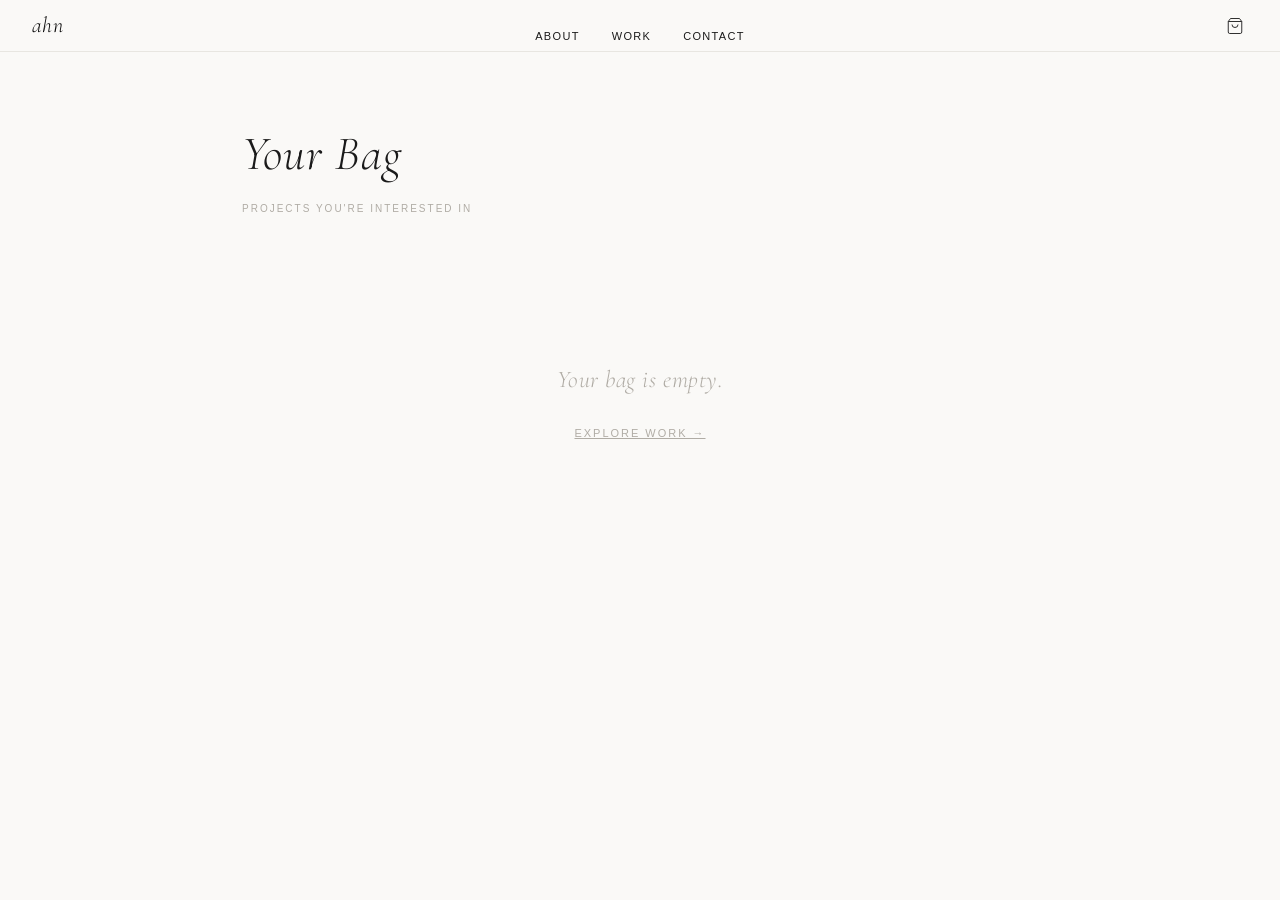
==== pages/cart.html @ a7879536 "Add files via upload" ====
<!DOCTYPE html>
<html lang="en">
<head>
  <meta charset="UTF-8" />
  <meta name="viewport" content="width=device-width, initial-scale=1.0" />
  <title>Bag — Olivia Ahn</title>
  <link rel="stylesheet" href="../css/style.css" />
</head>
<body>

  <!-- ============================================================
       HEADER
       ============================================================ -->
  <header id="site-header">
    <div class="header-logo">
      <a href="../index.html" aria-label="Home">ahn</a>
    </div>

    <nav>
      <ul class="header-nav">
        <li><a href="../index.html#about">About</a></li>
        <li><a href="../index.html#projects">Work</a></li>
        <li><a href="cart.html">Contact</a></li>
      </ul>
    </nav>

    <div class="header-icons">
      <a href="cart.html" class="header-icon-btn" aria-label="Shopping bag">
        <svg viewBox="0 0 24 24" fill="none" stroke="currentColor" xmlns="http://www.w3.org/2000/svg">
          <path d="M6 2L3 6v14a2 2 0 002 2h14a2 2 0 002-2V6l-3-4z"/>
          <line x1="3" y1="6" x2="21" y2="6"/>
          <path d="M16 10a4 4 0 01-8 0"/>
        </svg>
        <span class="cart-badge" id="cart-badge">0</span>
      </a>
    </div>
  </header>

  <!-- ============================================================
       CART PAGE CONTENT
       ============================================================ -->
  <main class="page-content">
    <div class="cart-page">

      <h1 class="cart-page-title">Your Bag</h1>
      <p class="cart-page-subtitle">Projects you're interested in</p>

      <!-- Cart items list — rendered by cart.js -->
      <div id="cart-items-container"></div>

      <!-- Email suggestion box — rendered by cart.js -->
      <div id="email-suggestion-container"></div>

      <!-- Checkout button -->
      <div id="checkout-container"></div>

    </div>
  </main>

  <!-- ── Scripts ── -->
  <script src="../js/data.js"></script>
  <script src="../js/cart.js"></script>
  <script src="../js/cart-page.js"></script>
</body>
</html>
---- css/style.css ----
/* ============================================================
   style.css — Global styles for Olivia Ahn Portfolio
   Fashion brand aesthetic: chic, minimal, editorial
   ============================================================ */

/* ── Google Fonts ── */
@import url('https://fonts.googleapis.com/css2?family=Cormorant+Garamond:ital,wght@0,300;0,400;0,500;1,300;1,400&family=Helvetica+Neue:wght@300;400&display=swap');

/* ── CSS Variables ── */
:root {
  --black: #0a0a0a;
  --white: #faf9f7;
  --warm-gray: #e8e6e1;
  --mid-gray: #b0aca5;
  --light-gray: #f2f0ec;
  --text: #1a1a1a;
  --text-light: #7a7570;
  --accent: #1a1a1a;

  --font-display: 'Cormorant Garamond', Georgia, serif;
  --font-body: 'Helvetica Neue', Helvetica, Arial, sans-serif;

  --header-h: 52px;
  --transition: 0.35s cubic-bezier(0.25, 0.46, 0.45, 0.94);
  --max-w: 1280px;
}

/* ── Reset ── */
*, *::before, *::after { box-sizing: border-box; margin: 0; padding: 0; }

html { scroll-behavior: smooth; }

body {
  font-family: var(--font-body);
  background: var(--white);
  color: var(--text);
  font-size: 13px;
  letter-spacing: 0.04em;
  line-height: 1.6;
  -webkit-font-smoothing: antialiased;
}

a { color: inherit; text-decoration: none; }
button { cursor: pointer; border: none; background: none; font-family: var(--font-body); }
img { display: block; width: 100%; object-fit: cover; }

/* ============================================================
   HEADER
   ============================================================ */
#site-header {
  position: fixed;
  top: 0; left: 0; right: 0;
  z-index: 100;
  height: var(--header-h);
  background: var(--white);
  border-bottom: 1px solid var(--warm-gray);
  display: flex;
  align-items: center;
  justify-content: space-between;
  padding: 0 32px;
}

/* Logo (left) */
.header-logo a {
  font-family: var(--font-display);
  font-size: 22px;
  font-weight: 300;
  font-style: italic;
  letter-spacing: 0.02em;
  color: var(--black);
}

/* Nav (center) */
.header-nav {
  display: flex;
  gap: 32px;
  list-style: none;
  position: absolute;
  left: 50%;
  transform: translateX(-50%);
}

.header-nav a {
  font-size: 11px;
  letter-spacing: 0.12em;
  text-transform: uppercase;
  color: var(--text);
  transition: color var(--transition);
}
.header-nav a:hover { color: var(--mid-gray); }

/* Icons (right) */
.header-icons {
  display: flex;
  align-items: center;
  gap: 18px;
}

.header-icon-btn {
  position: relative;
  display: flex;
  align-items: center;
  padding: 4px;
  color: var(--text);
  transition: color var(--transition);
}
.header-icon-btn:hover { color: var(--mid-gray); }
.header-icon-btn svg { width: 18px; height: 18px; stroke-width: 1.2; }

/* Cart badge */
.cart-badge {
  position: absolute;
  top: -4px; right: -6px;
  background: var(--black);
  color: var(--white);
  font-size: 9px;
  font-family: var(--font-body);
  width: 14px; height: 14px;
  border-radius: 50%;
  display: flex;
  align-items: center;
  justify-content: center;
  opacity: 0;
  transition: opacity var(--transition);
}
.cart-badge.visible { opacity: 1; }

/* ============================================================
   PAGE WRAPPER
   ============================================================ */
.page-content {
  padding-top: var(--header-h);
  min-height: 100vh;
}

/* ============================================================
   HERO SECTION (index.html)
   ============================================================ */
.hero {
  min-height: calc(100vh - var(--header-h));
  display: flex;
  flex-direction: column;
  align-items: center;
  justify-content: center;
  text-align: center;
  padding: 60px 32px;
  position: relative;
}

/* ── Handwritten SVG logo ── */
.hero-logo {
  margin-bottom: 52px;
  opacity: 0;
  animation: fadeUp 1.2s var(--transition) 0.2s forwards;
}
.hero-logo svg {
  width: 160px;
  height: auto;
}

/* ── Name ── */
.hero-name {
  font-family: var(--font-display);
  font-size: clamp(36px, 5vw, 64px);
  font-weight: 300;
  letter-spacing: 0.08em;
  line-height: 1.1;
  margin-bottom: 16px;
  opacity: 0;
  animation: fadeUp 1s var(--transition) 0.5s forwards;
}

/* ── Tagline ── */
.hero-tagline {
  font-size: 11px;
  letter-spacing: 0.2em;
  text-transform: uppercase;
  color: var(--text-light);
  margin-bottom: 40px;
  opacity: 0;
  animation: fadeUp 1s var(--transition) 0.7s forwards;
}

/* ── Contact icons ── */
.hero-contacts {
  display: flex;
  gap: 24px;
  align-items: center;
  opacity: 0;
  animation: fadeUp 1s var(--transition) 0.9s forwards;
}

.contact-link {
  display: flex;
  flex-direction: column;
  align-items: center;
  gap: 6px;
  color: var(--text-light);
  transition: color var(--transition);
}
.contact-link:hover { color: var(--black); }
.contact-link svg { width: 16px; height: 16px; stroke-width: 1.3; }
.contact-link span {
  font-size: 9px;
  letter-spacing: 0.14em;
  text-transform: uppercase;
}

/* ── Scroll hint ── */
.hero-scroll-hint {
  position: absolute;
  bottom: 28px;
  left: 50%;
  transform: translateX(-50%);
  display: flex;
  flex-direction: column;
  align-items: center;
  gap: 8px;
  color: var(--mid-gray);
  font-size: 9px;
  letter-spacing: 0.18em;
  text-transform: uppercase;
  opacity: 0;
  animation: fadeIn 1s ease 1.4s forwards;
}
.scroll-line {
  width: 1px;
  height: 36px;
  background: var(--mid-gray);
  animation: scrollPulse 2s ease-in-out infinite;
}

/* ============================================================
   ABOUT SECTION
   ============================================================ */
.about-section {
  border-top: 1px solid var(--warm-gray);
  padding: 96px 32px;
  display: grid;
  grid-template-columns: 1fr 2fr;
  gap: 64px;
  max-width: var(--max-w);
  margin: 0 auto;
}

.about-label {
  font-size: 10px;
  letter-spacing: 0.2em;
  text-transform: uppercase;
  color: var(--mid-gray);
  padding-top: 4px;
}

.about-body h2 {
  font-family: var(--font-display);
  font-size: clamp(28px, 3vw, 42px);
  font-weight: 300;
  font-style: italic;
  line-height: 1.25;
  margin-bottom: 28px;
  letter-spacing: 0.02em;
}

.about-body p {
  font-size: 13px;
  color: var(--text-light);
  line-height: 1.9;
  max-width: 560px;
}

/* ============================================================
   PROJECTS GRID (main page)
   ============================================================ */
.projects-section {
  border-top: 1px solid var(--warm-gray);
  padding: 64px 32px;
  max-width: var(--max-w);
  margin: 0 auto;
}

.section-header {
  display: flex;
  align-items: baseline;
  justify-content: space-between;
  margin-bottom: 40px;
}
.section-label {
  font-size: 10px;
  letter-spacing: 0.2em;
  text-transform: uppercase;
  color: var(--mid-gray);
}

/* ── Grid ── */
.projects-grid {
  display: grid;
  grid-template-columns: repeat(4, 1fr);
  gap: 2px;
}

/* ── Project card ── */
.project-card {
  cursor: pointer;
  position: relative;
  overflow: hidden;
  background: var(--light-gray);
}

/* Image area */
.project-card-img {
  aspect-ratio: 3/4;
  background: var(--warm-gray);
  position: relative;
  overflow: hidden;
  display: flex;
  align-items: center;
  justify-content: center;
}
.project-card-img img {
  position: absolute;
  inset: 0;
  height: 100%;
  transition: transform 0.7s cubic-bezier(0.25, 0.46, 0.45, 0.94);
}
.project-card:hover .project-card-img img { transform: scale(1.04); }

/* Placeholder when no image */
.project-card-img .placeholder-label {
  font-size: 10px;
  letter-spacing: 0.14em;
  text-transform: uppercase;
  color: var(--mid-gray);
  user-select: none;
}

/* "New" tag */
.tag-new {
  position: absolute;
  top: 14px; left: 14px;
  font-size: 9px;
  letter-spacing: 0.14em;
  text-transform: uppercase;
  color: var(--text-light);
}

/* Card info */
.project-card-info {
  padding: 14px 0 8px;
}
.project-card-info h3 {
  font-family: var(--font-display);
  font-size: 16px;
  font-weight: 400;
  letter-spacing: 0.02em;
  margin-bottom: 4px;
}
.project-card-info .card-sub {
  font-size: 11px;
  color: var(--text-light);
  letter-spacing: 0.06em;
}
.project-card-info .card-date {
  font-size: 11px;
  color: var(--mid-gray);
  margin-top: 2px;
}

/* ── Coming soon card ── */
.coming-soon-card {
  background: var(--light-gray);
  aspect-ratio: 3/4;
  display: flex;
  align-items: center;
  justify-content: center;
  border: 1px dashed var(--warm-gray);
}
.coming-soon-card span {
  font-size: 10px;
  letter-spacing: 0.18em;
  text-transform: uppercase;
  color: var(--mid-gray);
}

/* ============================================================
   PRODUCT PAGE (project.html)
   ============================================================ */
.product-page {
  display: grid;
  grid-template-columns: 1fr 1fr;
  min-height: calc(100vh - var(--header-h));
}

/* Left — image panel */
.product-image-panel {
  position: sticky;
  top: var(--header-h);
  height: calc(100vh - var(--header-h));
  background: var(--light-gray);
  display: flex;
  align-items: center;
  justify-content: center;
  overflow: hidden;
}
.product-image-panel img {
  width: 100%;
  height: 100%;
  object-fit: cover;
}
.product-image-placeholder {
  width: 100%;
  height: 100%;
  display: flex;
  align-items: center;
  justify-content: center;
}
.product-image-placeholder span {
  font-size: 10px;
  letter-spacing: 0.18em;
  text-transform: uppercase;
  color: var(--mid-gray);
}

/* Right — details panel */
.product-details-panel {
  padding: 64px 56px 80px;
  overflow-y: auto;
}

/* Breadcrumb */
.product-breadcrumb {
  font-size: 10px;
  letter-spacing: 0.14em;
  text-transform: uppercase;
  color: var(--mid-gray);
  margin-bottom: 28px;
}
.product-breadcrumb a:hover { color: var(--text); }
.product-breadcrumb span { margin: 0 8px; }

/* Title */
.product-title {
  font-family: var(--font-display);
  font-size: clamp(32px, 3.5vw, 52px);
  font-weight: 300;
  letter-spacing: 0.02em;
  line-height: 1.1;
  margin-bottom: 8px;
}

/* Subtitle */
.product-subtitle {
  font-size: 12px;
  letter-spacing: 0.1em;
  text-transform: uppercase;
  color: var(--text-light);
  margin-bottom: 20px;
}

/* Date (replaces price) */
.product-date {
  font-family: var(--font-display);
  font-size: 20px;
  font-weight: 300;
  color: var(--text);
  margin-bottom: 32px;
  letter-spacing: 0.04em;
}

/* Divider */
.product-divider {
  border: none;
  border-top: 1px solid var(--warm-gray);
  margin: 28px 0;
}

/* Links section label */
.product-links-label {
  font-size: 10px;
  letter-spacing: 0.18em;
  text-transform: uppercase;
  color: var(--mid-gray);
  margin-bottom: 14px;
}

/* Platform link icons */
.product-links {
  display: flex;
  gap: 12px;
  margin-bottom: 32px;
  flex-wrap: wrap;
}
.product-link-btn {
  width: 40px; height: 40px;
  border: 1px solid var(--warm-gray);
  display: flex;
  align-items: center;
  justify-content: center;
  transition: border-color var(--transition), background var(--transition);
  cursor: pointer;
  color: var(--text);
}
.product-link-btn:hover {
  border-color: var(--black);
  background: var(--black);
  color: var(--white);
}
.product-link-btn svg { width: 16px; height: 16px; stroke-width: 1.3; }
.product-no-links {
  font-size: 11px;
  color: var(--mid-gray);
  letter-spacing: 0.06em;
  margin-bottom: 32px;
}

/* Description */
.product-description {
  font-size: 13px;
  line-height: 1.9;
  color: var(--text-light);
  margin-bottom: 40px;
}

/* Add to bag button */
.btn-add-to-bag {
  width: 100%;
  padding: 16px;
  background: var(--black);
  color: var(--white);
  font-family: var(--font-body);
  font-size: 11px;
  letter-spacing: 0.2em;
  text-transform: uppercase;
  transition: background var(--transition), color var(--transition);
  margin-bottom: 12px;
}
.btn-add-to-bag:hover { background: var(--text-light); }
.btn-add-to-bag.in-cart {
  background: var(--white);
  color: var(--black);
  border: 1px solid var(--black);
}

/* ── Next project ── */
.next-project {
  margin-top: 64px;
  padding-top: 40px;
  border-top: 1px solid var(--warm-gray);
}
.next-label {
  font-size: 10px;
  letter-spacing: 0.2em;
  text-transform: uppercase;
  color: var(--mid-gray);
  margin-bottom: 16px;
}
.next-project-card {
  display: flex;
  align-items: center;
  gap: 20px;
  cursor: pointer;
  transition: opacity var(--transition);
}
.next-project-card:hover { opacity: 0.7; }
.next-project-thumb {
  width: 72px;
  height: 96px;
  background: var(--warm-gray);
  flex-shrink: 0;
  overflow: hidden;
}
.next-project-thumb img { height: 100%; object-fit: cover; }
.next-project-info h4 {
  font-family: var(--font-display);
  font-size: 20px;
  font-weight: 300;
  letter-spacing: 0.02em;
  margin-bottom: 4px;
}
.next-project-info p {
  font-size: 11px;
  color: var(--text-light);
  letter-spacing: 0.06em;
}
.next-arrow {
  margin-left: auto;
  color: var(--mid-gray);
}
.next-arrow svg { width: 20px; height: 20px; stroke-width: 1; }

/* ============================================================
   CART PAGE (cart.html)
   ============================================================ */
.cart-page {
  max-width: 860px;
  margin: 0 auto;
  padding: 64px 32px 120px;
}

.cart-page-title {
  font-family: var(--font-display);
  font-size: clamp(28px, 4vw, 48px);
  font-weight: 300;
  font-style: italic;
  letter-spacing: 0.02em;
  margin-bottom: 8px;
}
.cart-page-subtitle {
  font-size: 10px;
  letter-spacing: 0.2em;
  text-transform: uppercase;
  color: var(--mid-gray);
  margin-bottom: 48px;
}

/* Cart items list */
.cart-items { margin-bottom: 48px; }

.cart-item {
  display: grid;
  grid-template-columns: 80px 1fr auto;
  gap: 24px;
  align-items: start;
  padding: 24px 0;
  border-top: 1px solid var(--warm-gray);
}
.cart-item:last-child { border-bottom: 1px solid var(--warm-gray); }

.cart-item-thumb {
  width: 80px; height: 106px;
  background: var(--warm-gray);
  overflow: hidden;
}
.cart-item-thumb img { height: 100%; object-fit: cover; }

.cart-item-info h3 {
  font-family: var(--font-display);
  font-size: 20px;
  font-weight: 400;
  margin-bottom: 4px;
}
.cart-item-info .cart-item-date {
  font-size: 11px;
  color: var(--text-light);
  letter-spacing: 0.06em;
  margin-bottom: 12px;
}

.cart-item-remove {
  font-size: 10px;
  letter-spacing: 0.12em;
  text-transform: uppercase;
  color: var(--mid-gray);
  text-decoration: underline;
  cursor: pointer;
  background: none;
  border: none;
  font-family: var(--font-body);
  transition: color var(--transition);
}
.cart-item-remove:hover { color: var(--black); }

/* Email suggestion box */
.email-suggestion {
  background: var(--light-gray);
  padding: 28px 32px;
  margin-bottom: 32px;
  border-left: 2px solid var(--black);
}
.email-suggestion-label {
  font-size: 10px;
  letter-spacing: 0.18em;
  text-transform: uppercase;
  color: var(--mid-gray);
  margin-bottom: 12px;
}
.email-suggestion-text {
  font-family: var(--font-display);
  font-size: 17px;
  font-weight: 300;
  font-style: italic;
  line-height: 1.6;
  color: var(--text);
  margin-bottom: 0;
}

/* Checkout */
.cart-checkout-btn {
  width: 100%;
  padding: 18px;
  background: var(--black);
  color: var(--white);
  font-family: var(--font-body);
  font-size: 11px;
  letter-spacing: 0.2em;
  text-transform: uppercase;
  transition: background var(--transition);
  display: block;
  text-align: center;
}
.cart-checkout-btn:hover { background: var(--text-light); }

/* Empty cart */
.cart-empty {
  text-align: center;
  padding: 96px 0;
  color: var(--mid-gray);
}
.cart-empty p {
  font-family: var(--font-display);
  font-size: 24px;
  font-weight: 300;
  font-style: italic;
  margin-bottom: 24px;
}
.cart-empty a {
  font-size: 11px;
  letter-spacing: 0.18em;
  text-transform: uppercase;
  text-decoration: underline;
}

/* ============================================================
   FOOTER
   ============================================================ */
.site-footer {
  border-top: 1px solid var(--warm-gray);
  padding: 32px;
  display: flex;
  justify-content: space-between;
  align-items: center;
  font-size: 10px;
  letter-spacing: 0.12em;
  text-transform: uppercase;
  color: var(--mid-gray);
}

/* ============================================================
   ANIMATIONS
   ============================================================ */
@keyframes fadeUp {
  from { opacity: 0; transform: translateY(20px); }
  to   { opacity: 1; transform: translateY(0); }
}
@keyframes fadeIn {
  from { opacity: 0; }
  to   { opacity: 1; }
}
@keyframes scrollPulse {
  0%, 100% { transform: scaleY(1); opacity: 1; }
  50%       { transform: scaleY(0.6); opacity: 0.4; }
}

/* ── Scroll reveal utility ── */
.reveal {
  opacity: 0;
  transform: translateY(24px);
  transition: opacity 0.8s var(--transition), transform 0.8s var(--transition);
}
.reveal.visible {
  opacity: 1;
  transform: translateY(0);
}

/* ============================================================
   RESPONSIVE
   ============================================================ */
@media (max-width: 1024px) {
  .projects-grid { grid-template-columns: repeat(2, 1fr); }
  .product-page  { grid-template-columns: 1fr; }
  .product-image-panel { position: relative; height: 60vw; }
  .about-section { grid-template-columns: 1fr; gap: 24px; }
}

@media (max-width: 640px) {
  #site-header { padding: 0 20px; }
  .header-nav  { display: none; }
  .projects-grid { grid-template-columns: repeat(2, 1fr); }
  .product-details-panel { padding: 36px 20px 60px; }
  .hero { padding: 40px 20px; }
  .about-section, .projects-section { padding-left: 20px; padding-right: 20px; }
}
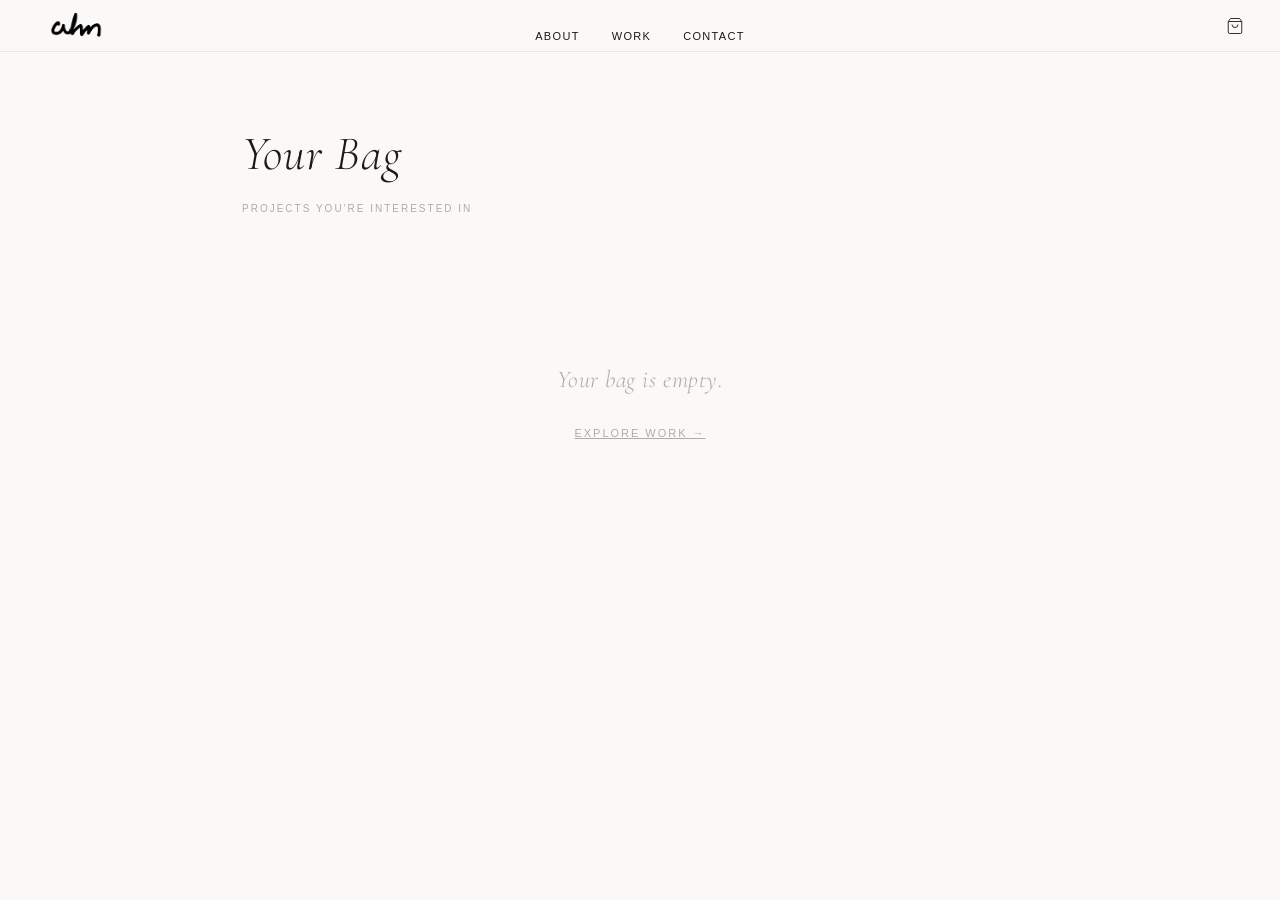
==== commit 01e4c785: "skeleton build of the website Still in the building stage of the website, everything is pretty bare " ====
--- a/pages/cart.html
+++ b/pages/cart.html
@@ -1,11 +1,13 @@
 <!DOCTYPE html>
 <html lang="en">
+
 <head>
   <meta charset="UTF-8" />
   <meta name="viewport" content="width=device-width, initial-scale=1.0" />
   <title>Bag — Olivia Ahn</title>
   <link rel="stylesheet" href="../css/style.css" />
 </head>
+
 <body>
 
   <!-- ============================================================
@@ -13,23 +15,35 @@
        ============================================================ -->
   <header id="site-header">
     <div class="header-logo">
-      <a href="../index.html" aria-label="Home">ahn</a>
+      <a href="../index.html" aria-label="Home">
+        <img src="../assets/logo.png" alt="Olivia Ahn logo" />
+      </a>
     </div>
 
     <nav>
       <ul class="header-nav">
         <li><a href="../index.html#about">About</a></li>
-        <li><a href="../index.html#projects">Work</a></li>
-        <li><a href="cart.html">Contact</a></li>
+        <li class="nav-item-work">
+          <a href="../index.html#projects">Work</a>
+          <div class="nav-dropdown nav-dropdown-work" id="work-dropdown">
+            <!-- Populated by cart.js -->
+          </div>
+        </li>
+        <li class="nav-item-contact">
+          <a href="cart.html">Contact</a>
+          <div class="nav-dropdown nav-dropdown-contact" id="contact-dropdown">
+            <!-- Populated by cart.js -->
+          </div>
+        </li>
       </ul>
     </nav>
 
     <div class="header-icons">
       <a href="cart.html" class="header-icon-btn" aria-label="Shopping bag">
         <svg viewBox="0 0 24 24" fill="none" stroke="currentColor" xmlns="http://www.w3.org/2000/svg">
-          <path d="M6 2L3 6v14a2 2 0 002 2h14a2 2 0 002-2V6l-3-4z"/>
-          <line x1="3" y1="6" x2="21" y2="6"/>
-          <path d="M16 10a4 4 0 01-8 0"/>
+          <path d="M6 2L3 6v14a2 2 0 002 2h14a2 2 0 002-2V6l-3-4z" />
+          <line x1="3" y1="6" x2="21" y2="6" />
+          <path d="M16 10a4 4 0 01-8 0" />
         </svg>
         <span class="cart-badge" id="cart-badge">0</span>
       </a>
@@ -62,4 +76,5 @@
   <script src="../js/cart.js"></script>
   <script src="../js/cart-page.js"></script>
 </body>
-</html>
+
+</html>
--- a/css/style.css
+++ b/css/style.css
@@ -6,8 +6,8 @@
 /* ── Google Fonts ── */
 @import url('https://fonts.googleapis.com/css2?family=Cormorant+Garamond:ital,wght@0,300;0,400;0,500;1,300;1,400&family=Helvetica+Neue:wght@300;400&display=swap');
 
-/* ── CSS Variables ── */
 :root {
+  /* color palltte */
   --black: #0a0a0a;
   --white: #faf9f7;
   --warm-gray: #e8e6e1;
@@ -26,9 +26,19 @@
 }
 
 /* ── Reset ── */
-*, *::before, *::after { box-sizing: border-box; margin: 0; padding: 0; }
-
-html { scroll-behavior: smooth; }
+*,
+*::before,
+*::after {
+  box-sizing: border-box;
+  margin: 0;
+  padding: 0;
+}
+
+html {
+  scroll-behavior: smooth;
+  background-color: #1a1a1a
+}
+
 
 body {
   font-family: var(--font-body);
@@ -40,16 +50,32 @@
   -webkit-font-smoothing: antialiased;
 }
 
-a { color: inherit; text-decoration: none; }
-button { cursor: pointer; border: none; background: none; font-family: var(--font-body); }
-img { display: block; width: 100%; object-fit: cover; }
+a {
+  color: inherit;
+  text-decoration: none;
+}
+
+button {
+  cursor: pointer;
+  border: none;
+  background: none;
+  font-family: var(--font-body);
+}
+
+img {
+  display: block;
+  width: 100%;
+  object-fit: cover;
+}
 
 /* ============================================================
    HEADER
    ============================================================ */
 #site-header {
   position: fixed;
-  top: 0; left: 0; right: 0;
+  top: 0;
+  left: 0;
+  right: 0;
   z-index: 100;
   height: var(--header-h);
   background: var(--white);
@@ -58,16 +84,25 @@
   align-items: center;
   justify-content: space-between;
   padding: 0 32px;
+  transition: transform 0.25s ease, box-shadow 0.25s ease;
+}
+
+#site-header.header-hidden {
+  transform: translateY(-100%);
 }
 
 /* Logo (left) */
 .header-logo a {
-  font-family: var(--font-display);
-  font-size: 22px;
-  font-weight: 300;
-  font-style: italic;
-  letter-spacing: 0.02em;
-  color: var(--black);
+  padding-top: 16px;
+  display: inline-flex;
+  align-items: center;
+}
+
+.header-logo img,
+.header-logo svg {
+  display: block;
+  height: 128px;
+  width: auto;
 }
 
 /* Nav (center) */
@@ -80,6 +115,10 @@
   transform: translateX(-50%);
 }
 
+.header-nav li {
+  position: relative;
+}
+
 .header-nav a {
   font-size: 11px;
   letter-spacing: 0.12em;
@@ -87,7 +126,46 @@
   color: var(--text);
   transition: color var(--transition);
 }
-.header-nav a:hover { color: var(--mid-gray); }
+
+.header-nav a:hover {
+  color: var(--mid-gray);
+}
+
+/* Dropdown menus */
+.nav-dropdown {
+  position: absolute;
+  top: 100%;
+  left: 50%;
+  transform: translateX(-50%);
+  background: var(--white);
+  border: 1px solid var(--warm-gray);
+  border-top: none;
+  padding: 12px 0;
+  min-width: 200px;
+  display: none;
+  z-index: 50;
+  box-shadow: 0 4px 12px rgba(0, 0, 0, 0.08);
+}
+
+.header-nav li:hover .nav-dropdown {
+  display: block;
+}
+
+.nav-dropdown a {
+  display: block;
+  padding: 8px 16px;
+  font-size: 10px;
+  letter-spacing: 0.1em;
+  text-transform: uppercase;
+  color: var(--text);
+  transition: background-color 0.2s ease, color var(--transition);
+  text-decoration: none;
+}
+
+.nav-dropdown a:hover {
+  background-color: var(--light-gray);
+  color: var(--text);
+}
 
 /* Icons (right) */
 .header-icons {
@@ -104,18 +182,28 @@
   color: var(--text);
   transition: color var(--transition);
 }
-.header-icon-btn:hover { color: var(--mid-gray); }
-.header-icon-btn svg { width: 18px; height: 18px; stroke-width: 1.2; }
+
+.header-icon-btn:hover {
+  color: var(--mid-gray);
+}
+
+.header-icon-btn svg {
+  width: 18px;
+  height: 18px;
+  stroke-width: 1.2;
+}
 
 /* Cart badge */
 .cart-badge {
   position: absolute;
-  top: -4px; right: -6px;
+  top: -4px;
+  right: -6px;
   background: var(--black);
   color: var(--white);
   font-size: 9px;
   font-family: var(--font-body);
-  width: 14px; height: 14px;
+  width: 14px;
+  height: 14px;
   border-radius: 50%;
   display: flex;
   align-items: center;
@@ -123,7 +211,10 @@
   opacity: 0;
   transition: opacity var(--transition);
 }
-.cart-badge.visible { opacity: 1; }
+
+.cart-badge.visible {
+  opacity: 1;
+}
 
 /* ============================================================
    PAGE WRAPPER
@@ -149,10 +240,11 @@
 
 /* ── Handwritten SVG logo ── */
 .hero-logo {
-  margin-bottom: 52px;
-  opacity: 0;
+  margin-bottom: 0px;
+  opacity: 0.8;
   animation: fadeUp 1.2s var(--transition) 0.2s forwards;
 }
+
 .hero-logo svg {
   width: 160px;
   height: auto;
@@ -166,7 +258,7 @@
   letter-spacing: 0.08em;
   line-height: 1.1;
   margin-bottom: 16px;
-  opacity: 0;
+  opacity: 1;
   animation: fadeUp 1s var(--transition) 0.5s forwards;
 }
 
@@ -177,7 +269,7 @@
   text-transform: uppercase;
   color: var(--text-light);
   margin-bottom: 40px;
-  opacity: 0;
+  opacity: 1;
   animation: fadeUp 1s var(--transition) 0.7s forwards;
 }
 
@@ -186,7 +278,7 @@
   display: flex;
   gap: 24px;
   align-items: center;
-  opacity: 0;
+  opacity: 1;
   animation: fadeUp 1s var(--transition) 0.9s forwards;
 }
 
@@ -198,8 +290,17 @@
   color: var(--text-light);
   transition: color var(--transition);
 }
-.contact-link:hover { color: var(--black); }
-.contact-link svg { width: 16px; height: 16px; stroke-width: 1.3; }
+
+.contact-link:hover {
+  color: var(--black);
+}
+
+.contact-link svg {
+  width: 16px;
+  height: 16px;
+  stroke-width: 1.3;
+}
+
 .contact-link span {
   font-size: 9px;
   letter-spacing: 0.14em;
@@ -223,6 +324,7 @@
   opacity: 0;
   animation: fadeIn 1s ease 1.4s forwards;
 }
+
 .scroll-line {
   width: 1px;
   height: 36px;
@@ -284,6 +386,7 @@
   justify-content: space-between;
   margin-bottom: 40px;
 }
+
 .section-label {
   font-size: 10px;
   letter-spacing: 0.2em;
@@ -294,8 +397,8 @@
 /* ── Grid ── */
 .projects-grid {
   display: grid;
-  grid-template-columns: repeat(4, 1fr);
-  gap: 2px;
+  grid-template-columns: repeat(3, 1fr);
+  gap: 24px;
 }
 
 /* ── Project card ── */
@@ -316,13 +419,17 @@
   align-items: center;
   justify-content: center;
 }
+
 .project-card-img img {
   position: absolute;
-  inset: 0;
-  height: 100%;
+  inset: 100;
+  height: 65%;
   transition: transform 0.7s cubic-bezier(0.25, 0.46, 0.45, 0.94);
 }
-.project-card:hover .project-card-img img { transform: scale(1.04); }
+
+.project-card:hover .project-card-img img {
+  transform: scale(1.04);
+}
 
 /* Placeholder when no image */
 .project-card-img .placeholder-label {
@@ -336,7 +443,8 @@
 /* "New" tag */
 .tag-new {
   position: absolute;
-  top: 14px; left: 14px;
+  top: 14px;
+  left: 14px;
   font-size: 9px;
   letter-spacing: 0.14em;
   text-transform: uppercase;
@@ -347,19 +455,37 @@
 .project-card-info {
   padding: 14px 0 8px;
 }
+
 .project-card-info h3 {
+  padding: 0 14px 0;
   font-family: var(--font-display);
   font-size: 16px;
   font-weight: 400;
   letter-spacing: 0.02em;
   margin-bottom: 4px;
 }
+
 .project-card-info .card-sub {
+  padding: 0 14px 0;
   font-size: 11px;
   color: var(--text-light);
   letter-spacing: 0.06em;
 }
+
+.project-card-info .card-sub {
+  max-height: 0;
+  opacity: 0;
+  overflow: hidden;
+  transition: max-height 0.3s ease, opacity 0.3s ease;
+}
+
+.project-card:hover .project-card-info .card-sub {
+  max-height: 40px;
+  opacity: 1;
+}
+
 .project-card-info .card-date {
+  padding: 0 14px 0;
   font-size: 11px;
   color: var(--mid-gray);
   margin-top: 2px;
@@ -374,6 +500,7 @@
   justify-content: center;
   border: 1px dashed var(--warm-gray);
 }
+
 .coming-soon-card span {
   font-size: 10px;
   letter-spacing: 0.18em;
@@ -401,11 +528,108 @@
   justify-content: center;
   overflow: hidden;
 }
-.product-image-panel img {
+
+.product-image-viewer {
+  width: 100%;
+  height: 100%;
+  display: flex;
+  flex-direction: column;
+  position: relative;
+}
+
+/* Main image container with zoom */
+.product-image-main {
+  flex: 1;
+  position: relative;
+  display: flex;
+  align-items: center;
+  justify-content: center;
+  overflow: hidden;
+  background: var(--light-gray);
+}
+
+.product-image-main img {
+  width: 100%;
+  height: 100%;
+  object-fit: contain;
+  transition: transform 0.2s ease;
+}
+
+/* Navigation buttons */
+.image-nav-btn {
+  position: absolute;
+  top: 50%;
+  transform: translateY(-50%);
+  width: 48px;
+  height: 48px;
+  background: var(--white);
+  border: 1px solid var(--warm-gray);
+  display: flex;
+  align-items: center;
+  justify-content: center;
+  cursor: pointer;
+  z-index: 5;
+  transition: all var(--transition);
+}
+
+.image-nav-btn:hover {
+  background: var(--black);
+  border-color: var(--black);
+  color: var(--white);
+}
+
+.image-nav-btn svg {
+  width: 20px;
+  height: 20px;
+  stroke-width: 1.5;
+}
+
+.image-nav-prev {
+  left: 16px;
+}
+
+.image-nav-next {
+  right: 16px;
+}
+
+/* Image preview gallery */
+.product-image-previews {
+  height: 96px;
+  background: var(--white);
+  border-top: 1px solid var(--warm-gray);
+  display: flex;
+  gap: 8px;
+  padding: 8px;
+  overflow-x: auto;
+  scroll-behavior: smooth;
+}
+
+.product-image-preview {
+  flex-shrink: 0;
+  width: 80px;
+  height: 80px;
+  background: var(--warm-gray);
+  border: 2px solid var(--warm-gray);
+  cursor: pointer;
+  overflow: hidden;
+  transition: border-color var(--transition);
+}
+
+.product-image-preview img {
   width: 100%;
   height: 100%;
   object-fit: cover;
 }
+
+.product-image-preview.active {
+  border-color: var(--black);
+}
+
+.product-image-preview:hover {
+  border-color: var(--text-light);
+}
+
+/* Placeholder when no image */
 .product-image-placeholder {
   width: 100%;
   height: 100%;
@@ -413,6 +637,7 @@
   align-items: center;
   justify-content: center;
 }
+
 .product-image-placeholder span {
   font-size: 10px;
   letter-spacing: 0.18em;
@@ -434,8 +659,14 @@
   color: var(--mid-gray);
   margin-bottom: 28px;
 }
-.product-breadcrumb a:hover { color: var(--text); }
-.product-breadcrumb span { margin: 0 8px; }
+
+.product-breadcrumb a:hover {
+  color: var(--text);
+}
+
+.product-breadcrumb span {
+  margin: 0 8px;
+}
 
 /* Title */
 .product-title {
@@ -489,8 +720,10 @@
   margin-bottom: 32px;
   flex-wrap: wrap;
 }
+
 .product-link-btn {
-  width: 40px; height: 40px;
+  width: 40px;
+  height: 40px;
   border: 1px solid var(--warm-gray);
   display: flex;
   align-items: center;
@@ -499,12 +732,19 @@
   cursor: pointer;
   color: var(--text);
 }
+
 .product-link-btn:hover {
   border-color: var(--black);
   background: var(--black);
   color: var(--white);
 }
-.product-link-btn svg { width: 16px; height: 16px; stroke-width: 1.3; }
+
+.product-link-btn svg {
+  width: 16px;
+  height: 16px;
+  stroke-width: 1.3;
+}
+
 .product-no-links {
   font-size: 11px;
   color: var(--mid-gray);
@@ -533,7 +773,11 @@
   transition: background var(--transition), color var(--transition);
   margin-bottom: 12px;
 }
-.btn-add-to-bag:hover { background: var(--text-light); }
+
+.btn-add-to-bag:hover {
+  background: var(--text-light);
+}
+
 .btn-add-to-bag.in-cart {
   background: var(--white);
   color: var(--black);
@@ -546,6 +790,7 @@
   padding-top: 40px;
   border-top: 1px solid var(--warm-gray);
 }
+
 .next-label {
   font-size: 10px;
   letter-spacing: 0.2em;
@@ -553,6 +798,7 @@
   color: var(--mid-gray);
   margin-bottom: 16px;
 }
+
 .next-project-card {
   display: flex;
   align-items: center;
@@ -560,7 +806,11 @@
   cursor: pointer;
   transition: opacity var(--transition);
 }
-.next-project-card:hover { opacity: 0.7; }
+
+.next-project-card:hover {
+  opacity: 0.7;
+}
+
 .next-project-thumb {
   width: 72px;
   height: 96px;
@@ -568,7 +818,12 @@
   flex-shrink: 0;
   overflow: hidden;
 }
-.next-project-thumb img { height: 100%; object-fit: cover; }
+
+.next-project-thumb img {
+  height: 100%;
+  object-fit: cover;
+}
+
 .next-project-info h4 {
   font-family: var(--font-display);
   font-size: 20px;
@@ -576,16 +831,23 @@
   letter-spacing: 0.02em;
   margin-bottom: 4px;
 }
+
 .next-project-info p {
   font-size: 11px;
   color: var(--text-light);
   letter-spacing: 0.06em;
 }
+
 .next-arrow {
   margin-left: auto;
   color: var(--mid-gray);
 }
-.next-arrow svg { width: 20px; height: 20px; stroke-width: 1; }
+
+.next-arrow svg {
+  width: 20px;
+  height: 20px;
+  stroke-width: 1;
+}
 
 /* ============================================================
    CART PAGE (cart.html)
@@ -604,6 +866,7 @@
   letter-spacing: 0.02em;
   margin-bottom: 8px;
 }
+
 .cart-page-subtitle {
   font-size: 10px;
   letter-spacing: 0.2em;
@@ -613,7 +876,9 @@
 }
 
 /* Cart items list */
-.cart-items { margin-bottom: 48px; }
+.cart-items {
+  margin-bottom: 48px;
+}
 
 .cart-item {
   display: grid;
@@ -623,14 +888,22 @@
   padding: 24px 0;
   border-top: 1px solid var(--warm-gray);
 }
-.cart-item:last-child { border-bottom: 1px solid var(--warm-gray); }
+
+.cart-item:last-child {
+  border-bottom: 1px solid var(--warm-gray);
+}
 
 .cart-item-thumb {
-  width: 80px; height: 106px;
+  width: 80px;
+  height: 106px;
   background: var(--warm-gray);
   overflow: hidden;
 }
-.cart-item-thumb img { height: 100%; object-fit: cover; }
+
+.cart-item-thumb img {
+  height: 100%;
+  object-fit: cover;
+}
 
 .cart-item-info h3 {
   font-family: var(--font-display);
@@ -638,6 +911,7 @@
   font-weight: 400;
   margin-bottom: 4px;
 }
+
 .cart-item-info .cart-item-date {
   font-size: 11px;
   color: var(--text-light);
@@ -657,7 +931,10 @@
   font-family: var(--font-body);
   transition: color var(--transition);
 }
-.cart-item-remove:hover { color: var(--black); }
+
+.cart-item-remove:hover {
+  color: var(--black);
+}
 
 /* Email suggestion box */
 .email-suggestion {
@@ -666,6 +943,7 @@
   margin-bottom: 32px;
   border-left: 2px solid var(--black);
 }
+
 .email-suggestion-label {
   font-size: 10px;
   letter-spacing: 0.18em;
@@ -673,6 +951,7 @@
   color: var(--mid-gray);
   margin-bottom: 12px;
 }
+
 .email-suggestion-text {
   font-family: var(--font-display);
   font-size: 17px;
@@ -697,7 +976,10 @@
   display: block;
   text-align: center;
 }
-.cart-checkout-btn:hover { background: var(--text-light); }
+
+.cart-checkout-btn:hover {
+  background: var(--text-light);
+}
 
 /* Empty cart */
 .cart-empty {
@@ -705,6 +987,7 @@
   padding: 96px 0;
   color: var(--mid-gray);
 }
+
 .cart-empty p {
   font-family: var(--font-display);
   font-size: 24px;
@@ -712,6 +995,7 @@
   font-style: italic;
   margin-bottom: 24px;
 }
+
 .cart-empty a {
   font-size: 11px;
   letter-spacing: 0.18em;
@@ -738,16 +1022,39 @@
    ANIMATIONS
    ============================================================ */
 @keyframes fadeUp {
-  from { opacity: 0; transform: translateY(20px); }
-  to   { opacity: 1; transform: translateY(0); }
-}
+  from {
+    opacity: 0;
+    transform: translateY(20px);
+  }
+
+  to {
+    opacity: 1;
+    transform: translateY(0);
+  }
+}
+
 @keyframes fadeIn {
-  from { opacity: 0; }
-  to   { opacity: 1; }
-}
+  from {
+    opacity: 0;
+  }
+
+  to {
+    opacity: 1;
+  }
+}
+
 @keyframes scrollPulse {
-  0%, 100% { transform: scaleY(1); opacity: 1; }
-  50%       { transform: scaleY(0.6); opacity: 0.4; }
+
+  0%,
+  100% {
+    transform: scaleY(1);
+    opacity: 1;
+  }
+
+  50% {
+    transform: scaleY(0.6);
+    opacity: 0.4;
+  }
 }
 
 /* ── Scroll reveal utility ── */
@@ -756,6 +1063,7 @@
   transform: translateY(24px);
   transition: opacity 0.8s var(--transition), transform 0.8s var(--transition);
 }
+
 .reveal.visible {
   opacity: 1;
   transform: translateY(0);
@@ -765,17 +1073,49 @@
    RESPONSIVE
    ============================================================ */
 @media (max-width: 1024px) {
-  .projects-grid { grid-template-columns: repeat(2, 1fr); }
-  .product-page  { grid-template-columns: 1fr; }
-  .product-image-panel { position: relative; height: 60vw; }
-  .about-section { grid-template-columns: 1fr; gap: 24px; }
+  .projects-grid {
+    grid-template-columns: repeat(2, 1fr);
+  }
+
+  .product-page {
+    grid-template-columns: 1fr;
+  }
+
+  .product-image-panel {
+    position: relative;
+    height: 60vw;
+  }
+
+  .about-section {
+    grid-template-columns: 1fr;
+    gap: 24px;
+  }
 }
 
 @media (max-width: 640px) {
-  #site-header { padding: 0 20px; }
-  .header-nav  { display: none; }
-  .projects-grid { grid-template-columns: repeat(2, 1fr); }
-  .product-details-panel { padding: 36px 20px 60px; }
-  .hero { padding: 40px 20px; }
-  .about-section, .projects-section { padding-left: 20px; padding-right: 20px; }
-}
+  #site-header {
+    padding: 0 20px;
+  }
+
+  .header-nav {
+    display: none;
+  }
+
+  .projects-grid {
+    grid-template-columns: repeat(2, 1fr);
+  }
+
+  .product-details-panel {
+    padding: 36px 20px 60px;
+  }
+
+  .hero {
+    padding: 40px 20px;
+  }
+
+  .about-section,
+  .projects-section {
+    padding-left: 20px;
+    padding-right: 20px;
+  }
+}
